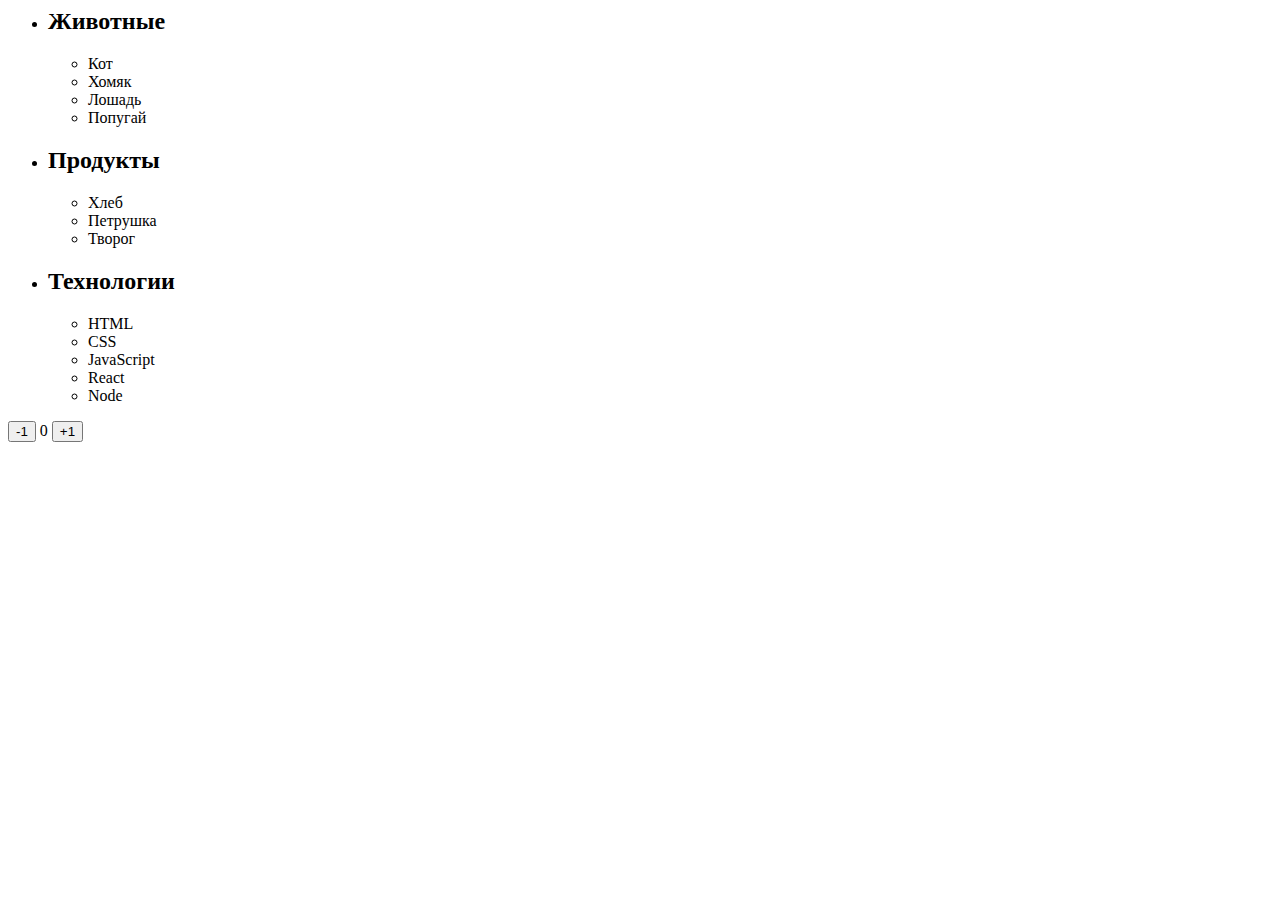
==== indexes.html @ 8eb89716 "upd" ====
<html lang="en">
<head>
    <meta charset="UTF-8">
    <meta name="viewport" content="width=device-width, initial-scale=1.0">
    <title>Document</title>
    <link rel="stylesheet" href="./css/styless.css" />
</head>
<body>
    <ul id="categories">
        <li class="item">
            <h2>Животные</h2>
    
            <ul>
                <li>Кот</li>
                <li>Хомяк</li>
                <li>Лошадь</li>
                <li>Попугай</li>
            </ul>
        </li>
        <li class="item">
            <h2>Продукты</h2>
    
            <ul>
                <li>Хлеб</li>
                <li>Петрушка</li>
                <li>Творог</li>
            </ul>
        </li>
        <li class="item">
            <h2>Технологии</h2>
    
            <ul>
                <li>HTML</li>
                <li>CSS</li>
                <li>JavaScript</li>
                <li>React</li>
                <li>Node</li>
            </ul>
        </li>
    </ul>

    <ul id="ingredients"></ul>
    <ul id="gallery"></ul>

    <div id="counter">
        <button type="button" data-action="decrement">-1</button>
        <span id="value">0</span>
        <button type="button" data-action="increment">+1</button>
    </div>

    <!-- <script src="./js/task-1.js" type="module"></script> -->
        <!-- <script src="./js/task-2.js" type="module"></script> -->
        <!-- <script src="./js/task-3.js" type="module"></script> -->
        <script src="./js/task-4.js" type="module"></script>
</body>
</html>
---- css/styless.css ----
.gallery-categ {
  display: flex;
  justify-content: center;
  list-style: none;
}

.gallery-item:not(:last-child) {
  margin-right: 30px;
}
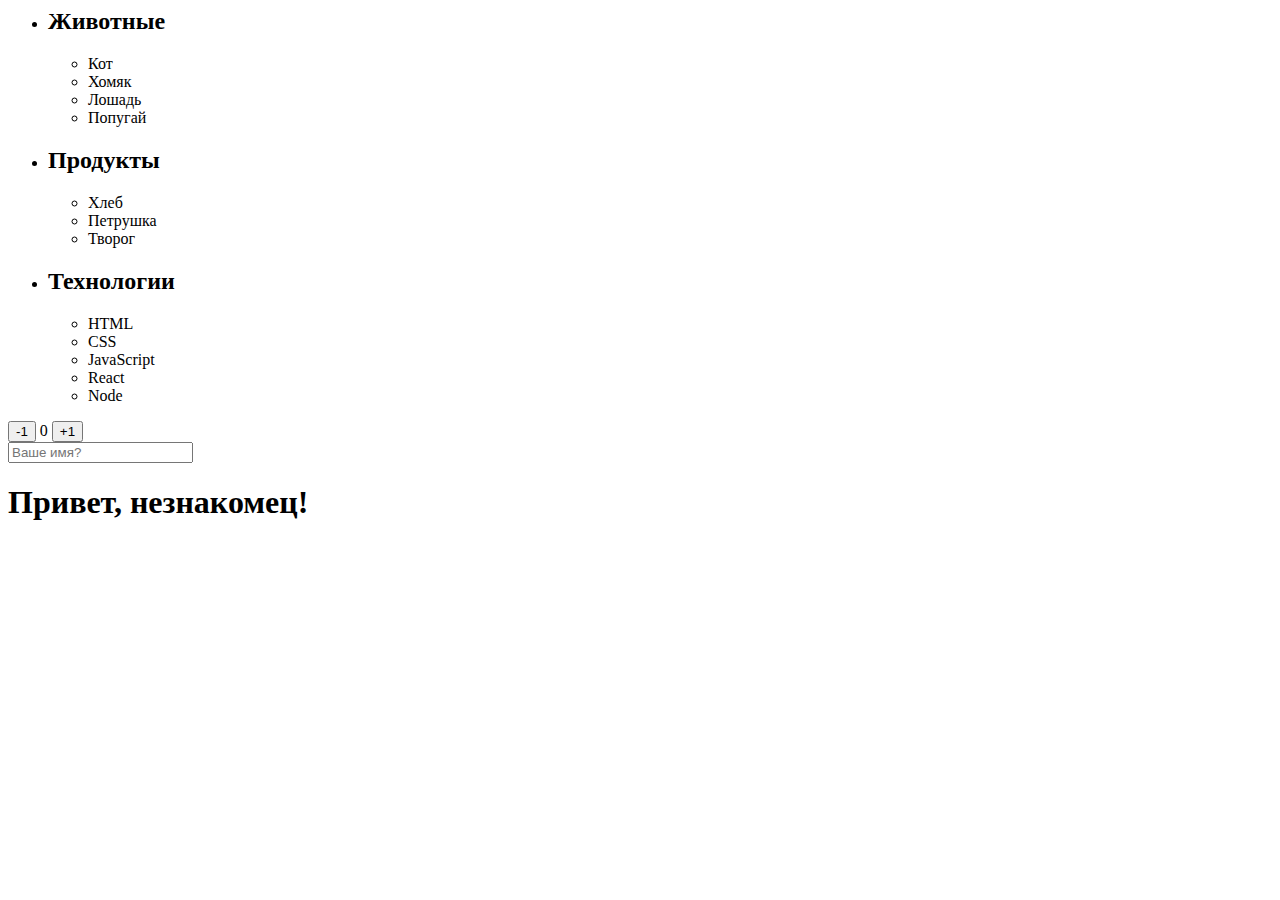
==== commit 2f5139f7: "upd" ====
--- a/indexes.html
+++ b/indexes.html
@@ -48,9 +48,14 @@
         <button type="button" data-action="increment">+1</button>
     </div>
 
+    <input type="text" placeholder="Ваше имя?" id="name-input" />
+    <h1>Привет, <span id="name-output">незнакомец</span>!</h1>
+    
     <!-- <script src="./js/task-1.js" type="module"></script> -->
         <!-- <script src="./js/task-2.js" type="module"></script> -->
         <!-- <script src="./js/task-3.js" type="module"></script> -->
-        <script src="./js/task-4.js" type="module"></script>
+        <!-- <script src="./js/task-4.js" type="module"></script> -->
+        <!-- <script src="./js/task-5.js" type="module"></script> -->
+        <!-- <script src="./js/task-6.js" type="module"></script> -->
 </body>
 </html>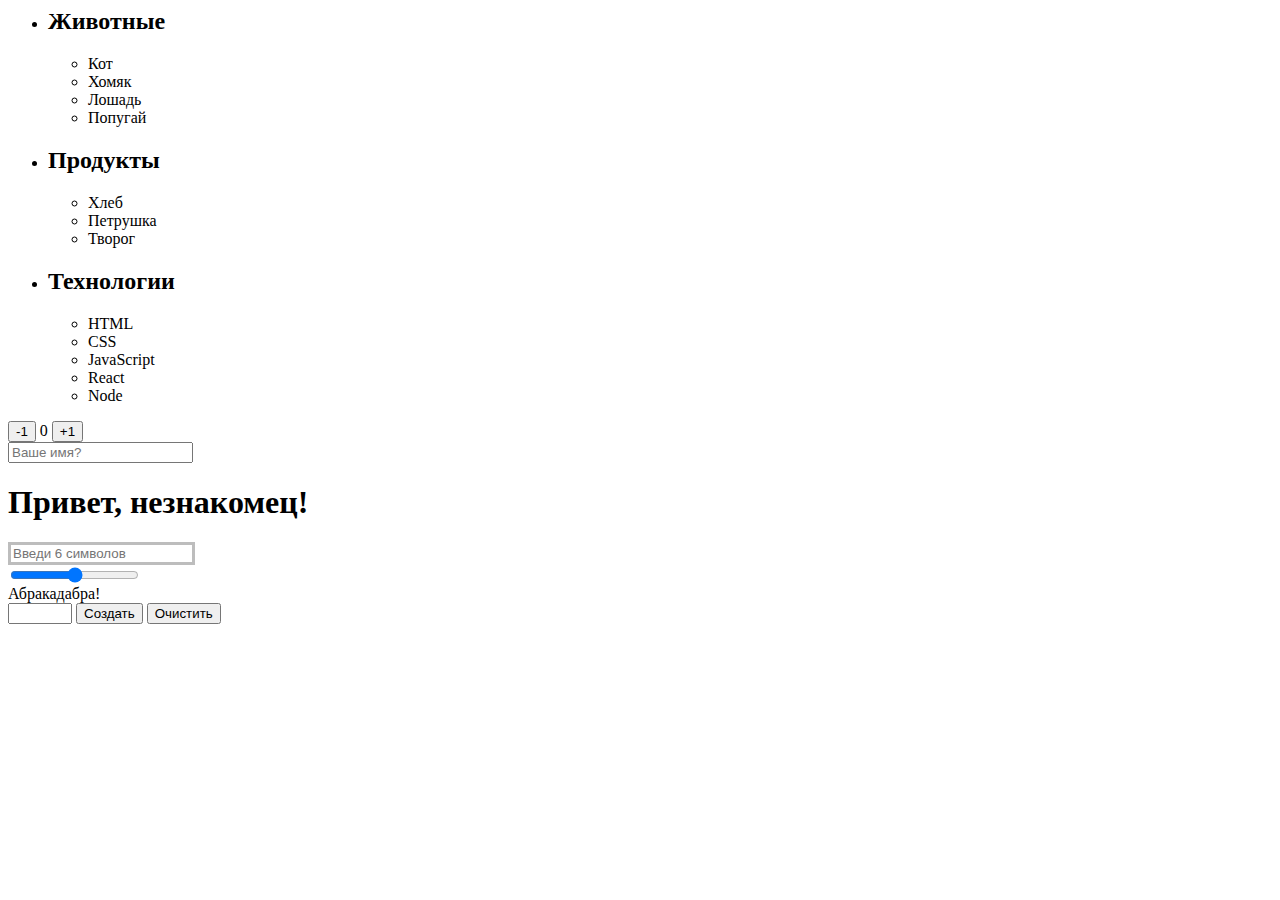
==== commit 875188d9: "Done" ====
--- a/indexes.html
+++ b/indexes.html
@@ -51,11 +51,30 @@
     <input type="text" placeholder="Ваше имя?" id="name-input" />
     <h1>Привет, <span id="name-output">незнакомец</span>!</h1>
     
+    <input type="text" id="validation-input" data-length="6" placeholder="Введи 6 символов" />
+<div>
+    <input id="font-size-control" type="range" />
+    <br />
+    <span id="text">Абракадабра!</span>
+</div>
+
+<div id="controls">
+    <input type="number" min="0" max="100" step="1" />
+    <button type="button" data-action="render">Создать</button>
+    <button type="button" data-action="destroy">Очистить</button>
+</div>
+
+<div id="boxes"></div>
+
+
     <!-- <script src="./js/task-1.js" type="module"></script> -->
         <!-- <script src="./js/task-2.js" type="module"></script> -->
         <!-- <script src="./js/task-3.js" type="module"></script> -->
         <!-- <script src="./js/task-4.js" type="module"></script> -->
         <!-- <script src="./js/task-5.js" type="module"></script> -->
         <!-- <script src="./js/task-6.js" type="module"></script> -->
+        <!-- <script src="./js/task-7.js" type="module"></script> -->
+        <script src="./js/task-8.js" type="module"></script>
+       
 </body>
 </html>--- a/css/styless.css
+++ b/css/styless.css
@@ -7,3 +7,15 @@
 .gallery-item:not(:last-child) {
   margin-right: 30px;
 }
+
+#validation-input {
+  border: 3px solid #bdbdbd;
+}
+
+#validation-input.valid {
+  border-color: #4caf50;
+}
+
+#validation-input.invalid {
+  border-color: #f44336;
+}
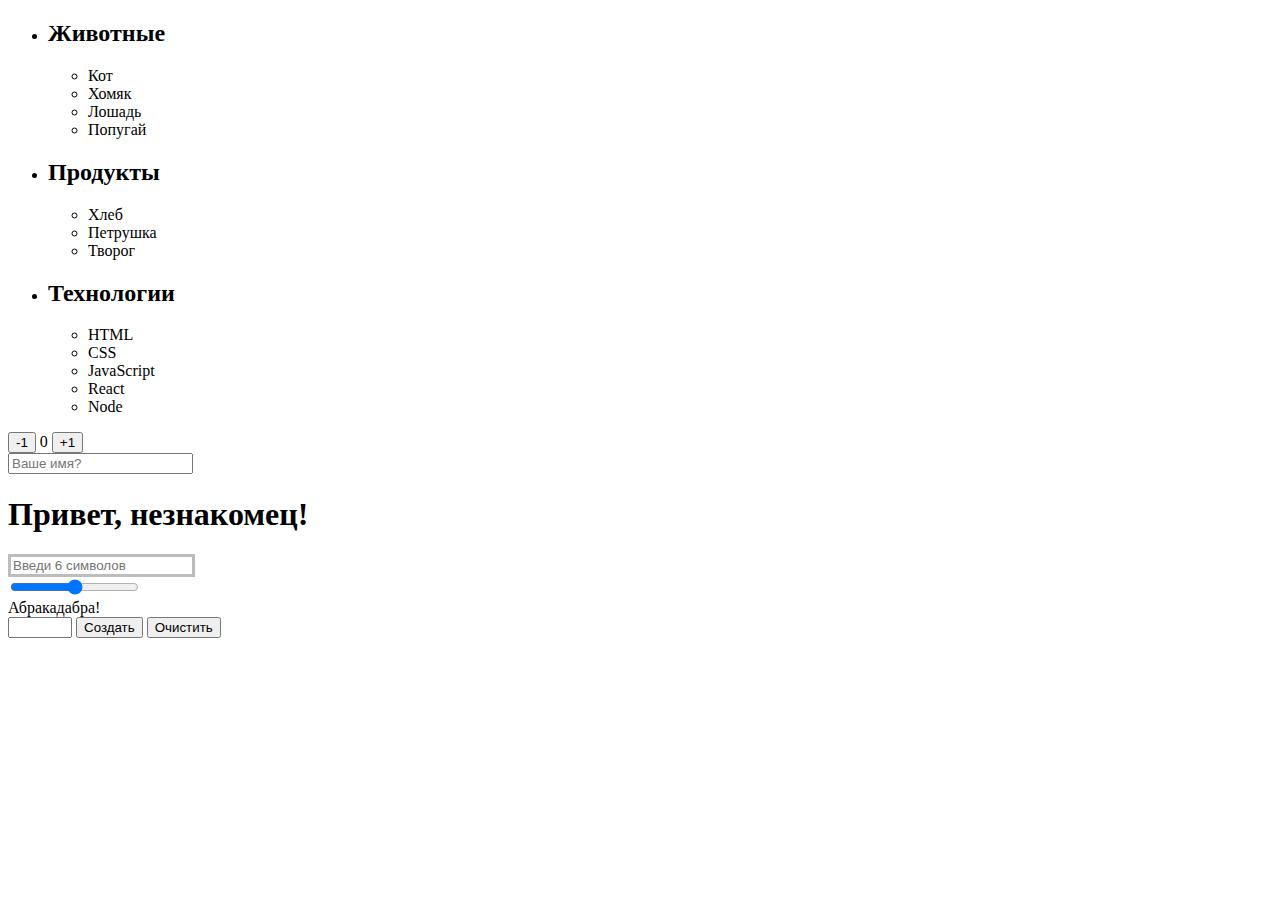
==== commit b628a178: "upd" ====
--- a/indexes.html
+++ b/indexes.html
@@ -1,3 +1,4 @@
+<!DOCTYPE html>
 <html lang="en">
 <head>
     <meta charset="UTF-8">
